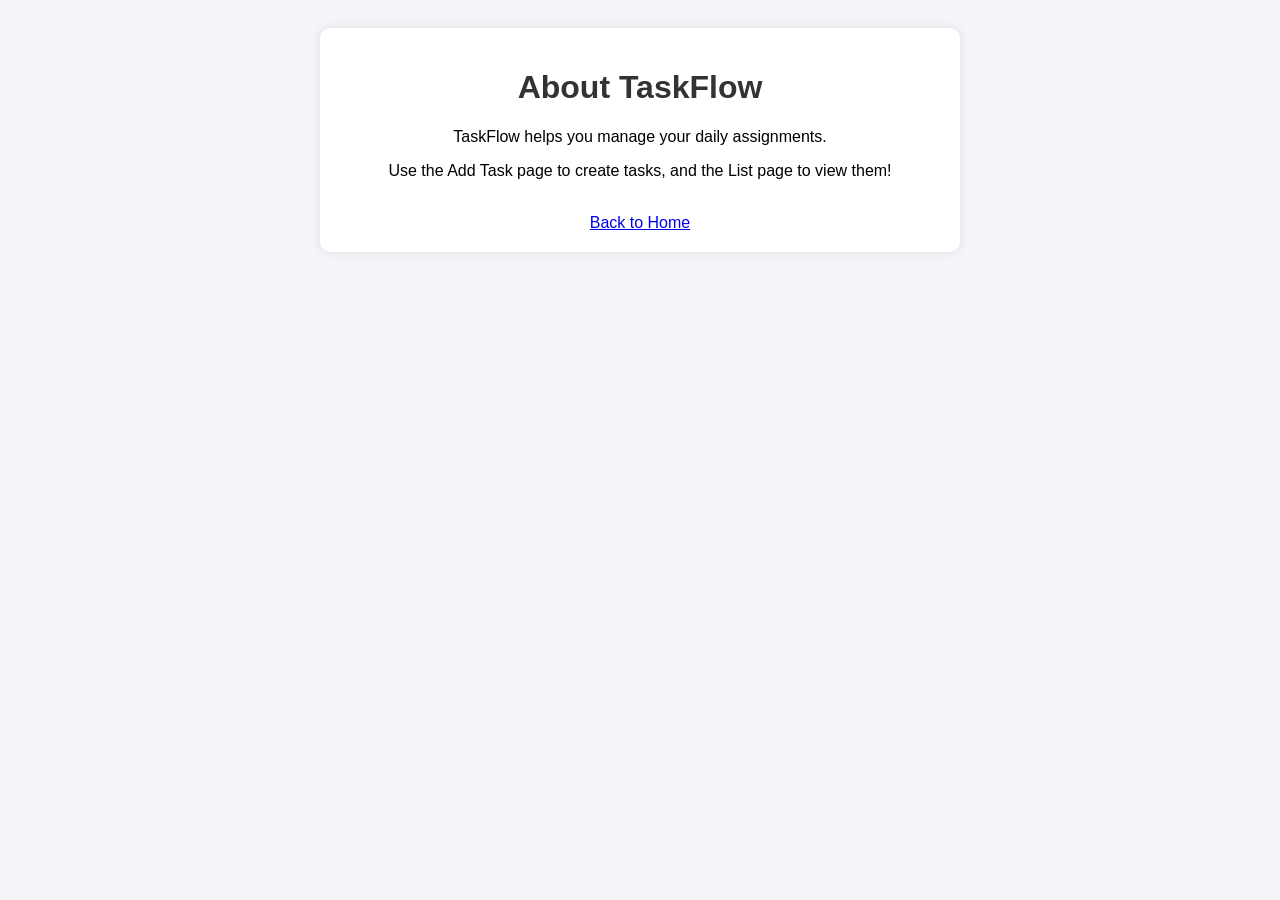
==== about.html @ 32f1964b "Added My page" ====
<!DOCTYPE html><html><head><title>About</title><link rel="stylesheet" href="style.css"></head> 
<body><div class="container"><h1>About TaskFlow</h1> 
<p>TaskFlow helps you manage your daily assignments.</p> 
<p>Use the Add Task page to create tasks, and the List page to view them!</p> 
<br><a href="index.html">Back to Home</a></div></body></html>
---- style.css ----
body { font-family: Arial, sans-serif; background-color: #f4f4f9; text-align: center; padding: 20px; }
h1 { color: #333; }
.container { background: white; padding: 20px; border-radius: 10px; box-shadow: 0 0 10px rgba(0,0,0,0.1); max-width: 600px; margin: auto; }
nav a { margin: 0 10px; text-decoration: none; color: #007bff; font-weight: bold; }
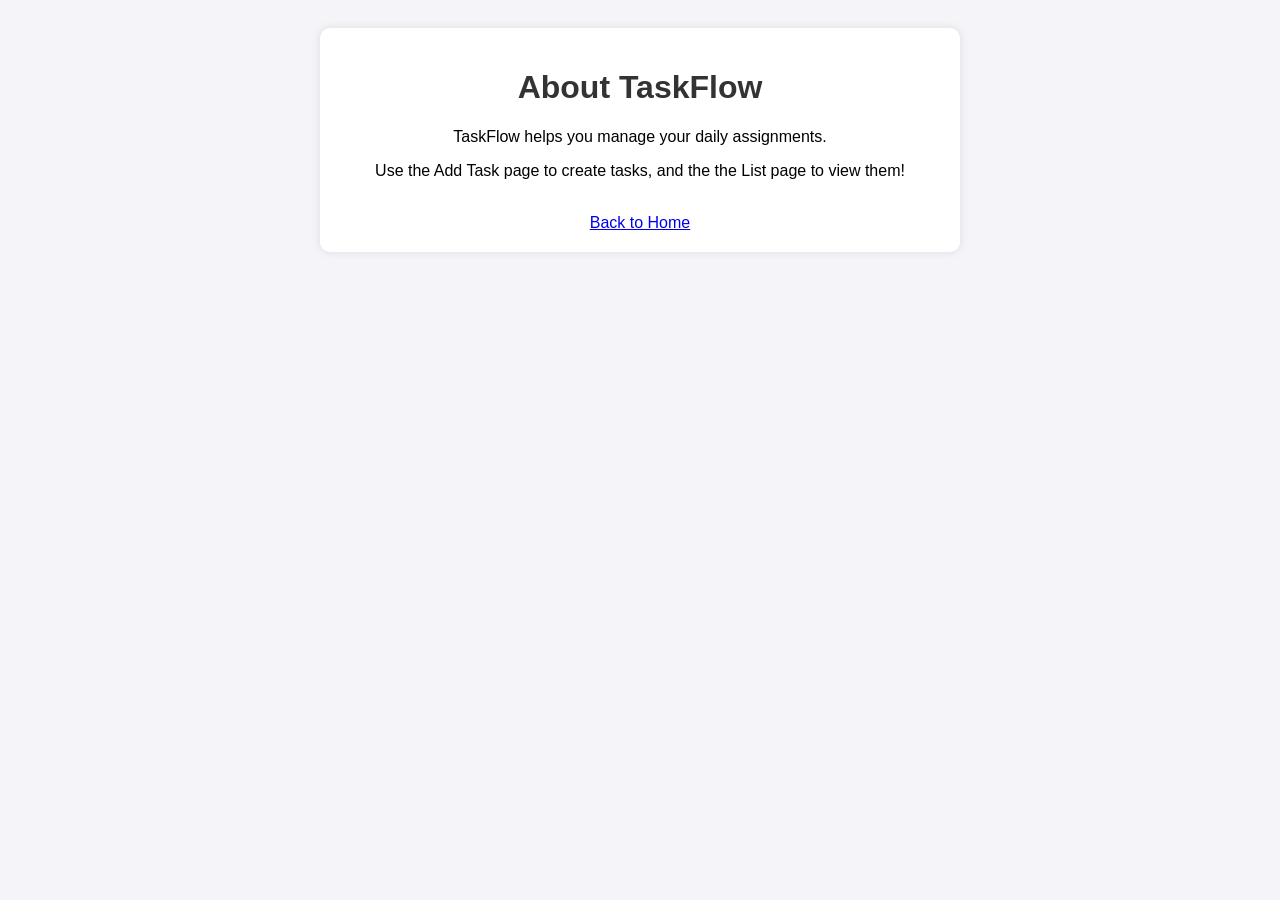
==== commit cbc48bcc: "Final Addition by Affan" ====
--- a/about.html
+++ b/about.html
@@ -1,5 +1,5 @@
 <!DOCTYPE html><html><head><title>About</title><link rel="stylesheet" href="style.css"></head> 
 <body><div class="container"><h1>About TaskFlow</h1> 
 <p>TaskFlow helps you manage your daily assignments.</p> 
-<p>Use the Add Task page to create tasks, and the List page to view them!</p> 
+<p>Use the Add Task page to create tasks, and the the List page to view them!</p> 
 <br><a href="index.html">Back to Home</a></div></body></html> 
